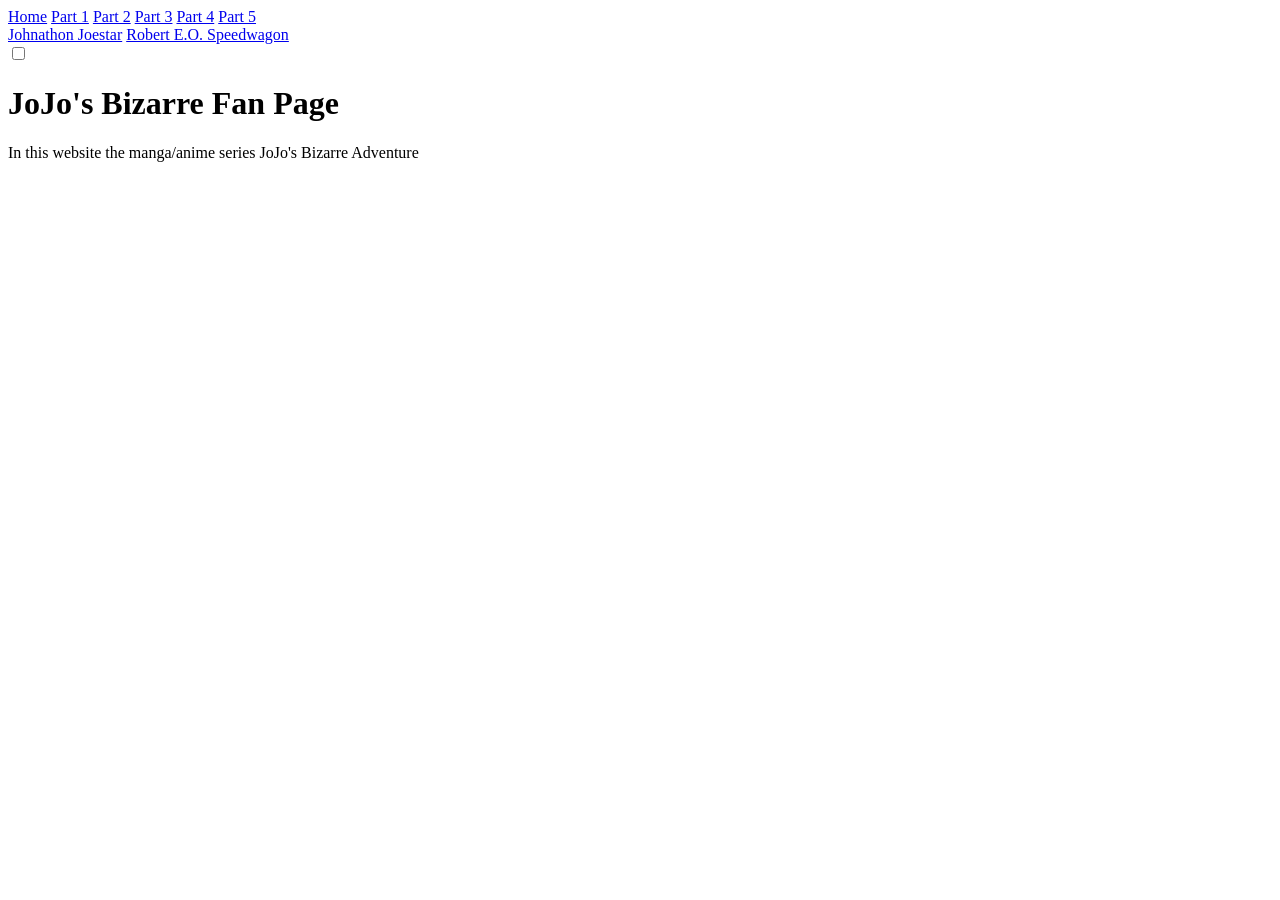
==== part1/index.html @ 220ab361 "Finalized base layout of the site and made content for index webpage" ====
<!DOCTYPE html>
<html>
    <head>
        <meta charset="UTF-8">
        <title>JoJo's Bizarre Fan Page</title>
        <link rel="stylesheet" href="/Web-Development-2026-27/css/style.css" type="text/css" media="screen" />
        <link rel="stylesheet" href type="text/css" id="color-scheme"/>
        <script type="text/javascript" src="/Web-Development-2026-27/js/main.js" defer></script>
    </head>

    <body>
        <navbar>
            <div class="navegation">
                <a href="/Web-Development-2026-27/">Home</a>
                <a href="/Web-Development-2026-27/part1/">Part 1</a>
                <a href="/Web-Development-2026-27/part2/">Part 2</a>
                <a href="/Web-Development-2026-27/part3/">Part 3</a>
                <a href="/Web-Development-2026-27/part4/">Part 4</a>
                <a href="/Web-Development-2026-27/part5/">Part 5</a>
            </div>

            <div class="parts">
                <a href="/Web-Development-2026-27/part1/jojo1">Johnathon Joestar</a>
                <a href="/Web-Development-2026-27/part1/jojo2">Robert E.O. Speedwagon</a>
            </div>

            <div class="color-scheme">
                <input type="checkbox" id="color-scheme-checkbox">
                <label for="color-scheme-checkbox"></label>
            </div>
        </navbar>

        <main>
            <h1 id="">JoJo's Bizarre Fan Page</h1>
            <p>In this website the manga/anime series JoJo's Bizarre Adventure </p>
        </main>
    </body>
</html>
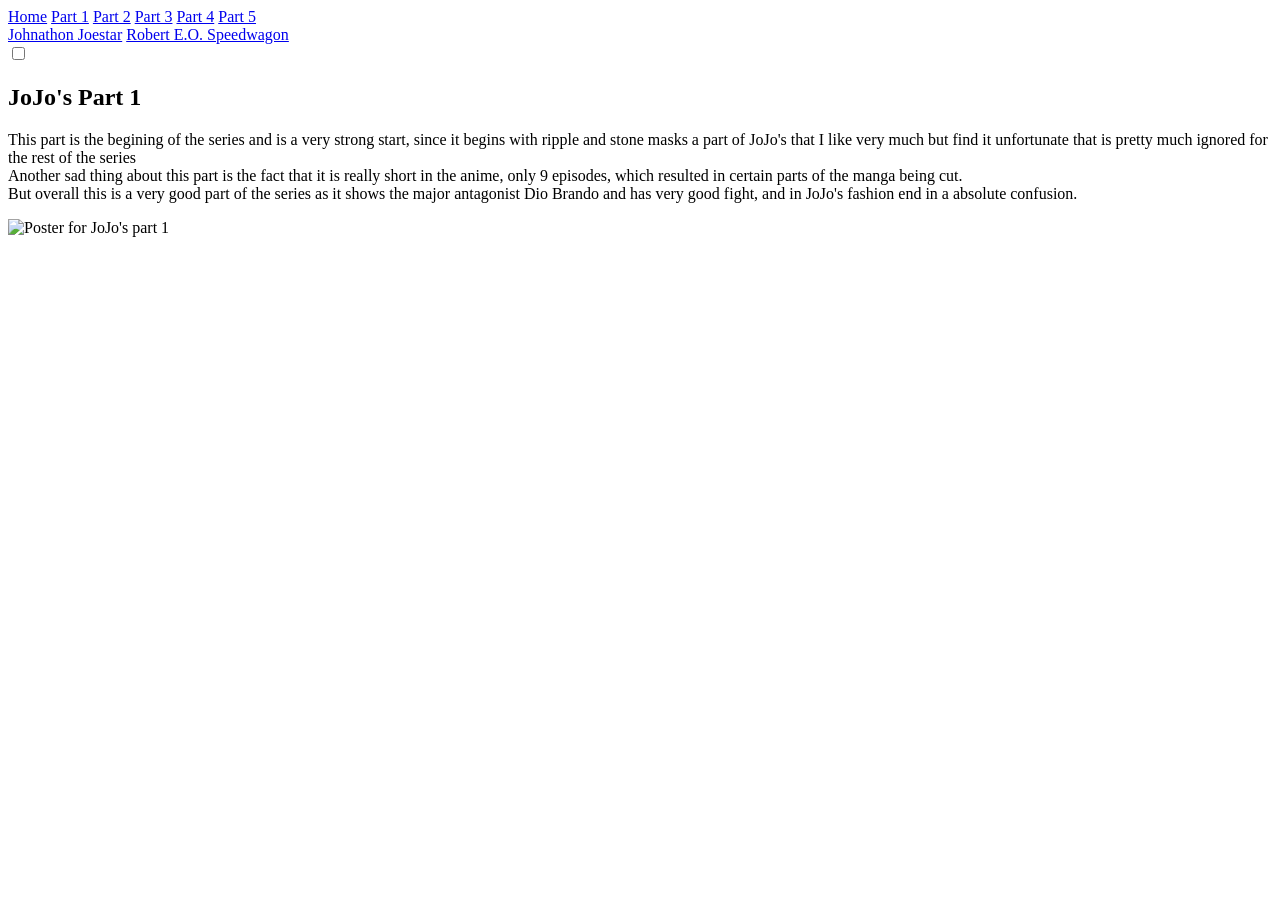
==== commit a67f84af: "Added content to each JoJo part" ====
--- a/part1/index.html
+++ b/part1/index.html
@@ -31,8 +31,20 @@
         </navbar>
 
         <main>
-            <h1 id="">JoJo's Bizarre Fan Page</h1>
-            <p>In this website the manga/anime series JoJo's Bizarre Adventure </p>
+            <section>
+                <h1>JoJo's Part 1</h1>
+                <p>
+                    This part is the begining of the series and is a very strong start, since it begins with ripple and stone masks a part of JoJo's that I like very much but find it unfortunate that is pretty much ignored for the rest of the series
+                    <br>
+                    Another sad thing about this part is the fact that it is really short in the anime, only 9 episodes, which resulted in certain parts of the manga being cut.
+                    <br>
+                    But overall this is a very good part of the series as it shows the major antagonist Dio Brando and has very good fight, and in JoJo's fashion end in a absolute confusion.
+                </p>
+            </section>
+
+            <section>
+                <img src="/Web-Development-2026-27/imgs/jojo1.webp" alt="Poster for JoJo's part 1">
+            </section>
         </main>
     </body>
 </html>
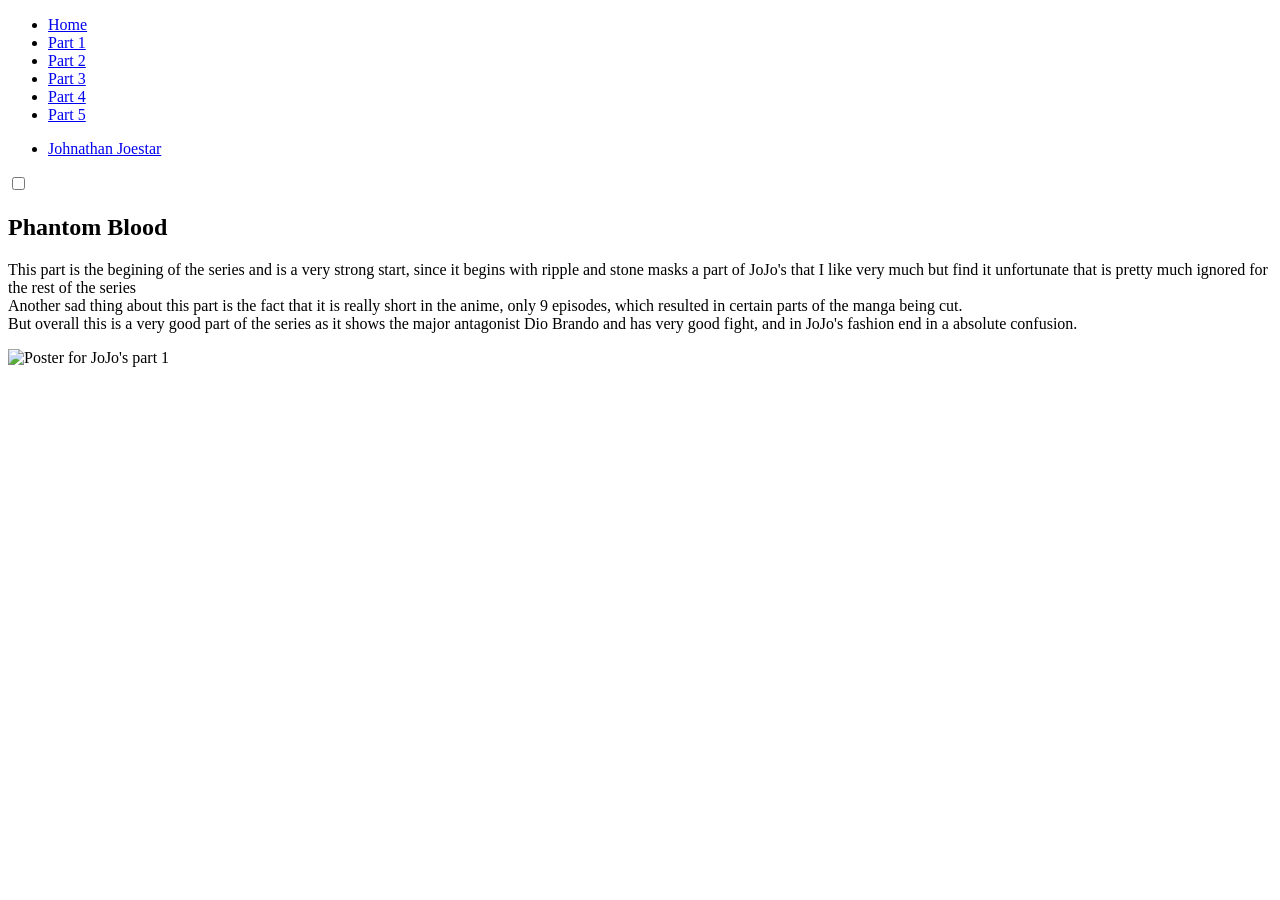
==== commit fbd7c097: "Added final content to the website, made jojo pages have animations and made navbar prettier" ====
--- a/part1/index.html
+++ b/part1/index.html
@@ -10,19 +10,18 @@
 
     <body>
         <navbar>
-            <div class="navegation">
-                <a href="/Web-Development-2026-27/">Home</a>
-                <a href="/Web-Development-2026-27/part1/">Part 1</a>
-                <a href="/Web-Development-2026-27/part2/">Part 2</a>
-                <a href="/Web-Development-2026-27/part3/">Part 3</a>
-                <a href="/Web-Development-2026-27/part4/">Part 4</a>
-                <a href="/Web-Development-2026-27/part5/">Part 5</a>
-            </div>
+            <ul class="navegation">
+                <li><a href="/Web-Development-2026-27/">Home</a></li>
+                <li><a href="/Web-Development-2026-27/part1/">Part 1</a></li>
+                <li><a href="/Web-Development-2026-27/part2/">Part 2</a></li>
+                <li><a href="/Web-Development-2026-27/part3/">Part 3</a></li>
+                <li><a href="/Web-Development-2026-27/part4/">Part 4</a></li>
+                <li><a href="/Web-Development-2026-27/part5/">Part 5</a></li>
+            </ul>
 
-            <div class="parts">
-                <a href="/Web-Development-2026-27/part1/jojo1">Johnathon Joestar</a>
-                <a href="/Web-Development-2026-27/part1/jojo2">Robert E.O. Speedwagon</a>
-            </div>
+            <ul class="jojos">
+                <li><a href="/Web-Development-2026-27/part1/jojo1">Johnathan Joestar</a></li>
+            </ul>
 
             <div class="color-scheme">
                 <input type="checkbox" id="color-scheme-checkbox">
@@ -31,8 +30,8 @@
         </navbar>
 
         <main>
-            <section>
-                <h1>JoJo's Part 1</h1>
+            <section class="content">
+                <h1>Phantom Blood</h1>
                 <p>
                     This part is the begining of the series and is a very strong start, since it begins with ripple and stone masks a part of JoJo's that I like very much but find it unfortunate that is pretty much ignored for the rest of the series
                     <br>
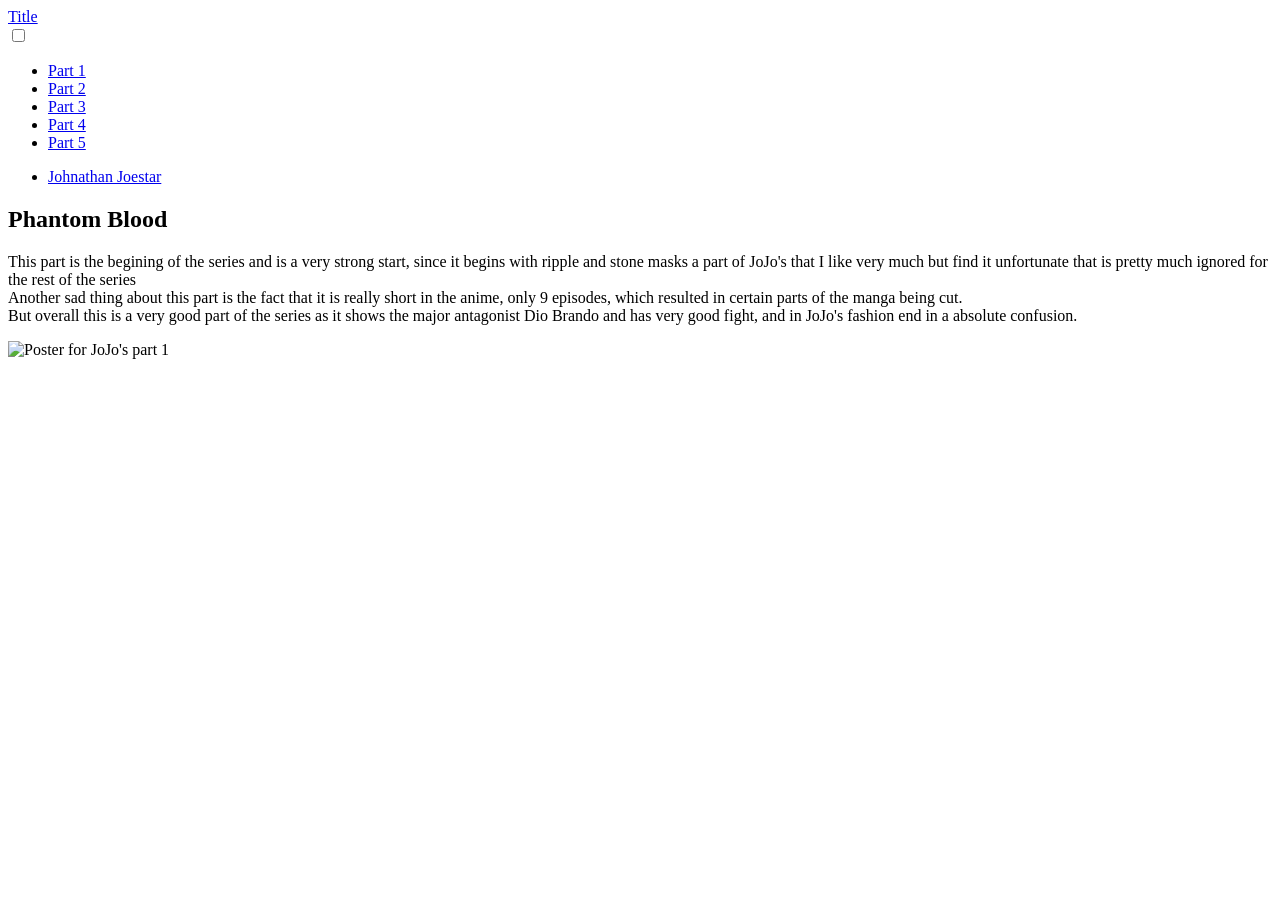
==== commit e8f47849: "Finished Navbar, changed completely layout of the website" ====
--- a/part1/index.html
+++ b/part1/index.html
@@ -10,24 +10,26 @@
 
     <body>
         <navbar>
+            <div class="logo">
+                <a href="/Web-Development-2026-27/">Title</a>
+                <div class="color-scheme">
+                    <input type="checkbox" id="color-scheme-checkbox">
+                    <label for="color-scheme-checkbox"></label>
+                </div>
+            </div>
+
             <ul class="navegation">
-                <li><a href="/Web-Development-2026-27/">Home</a></li>
                 <li><a href="/Web-Development-2026-27/part1/">Part 1</a></li>
                 <li><a href="/Web-Development-2026-27/part2/">Part 2</a></li>
                 <li><a href="/Web-Development-2026-27/part3/">Part 3</a></li>
                 <li><a href="/Web-Development-2026-27/part4/">Part 4</a></li>
                 <li><a href="/Web-Development-2026-27/part5/">Part 5</a></li>
             </ul>
-
-            <ul class="jojos">
-                <li><a href="/Web-Development-2026-27/part1/jojo1">Johnathan Joestar</a></li>
-            </ul>
-
-            <div class="color-scheme">
-                <input type="checkbox" id="color-scheme-checkbox">
-                <label for="color-scheme-checkbox"></label>
-            </div>
         </navbar>
+        
+        <ul class="jojos">
+            <li><a href="/Web-Development-2026-27/part1/jojo1">Johnathan Joestar</a></li>
+        </ul>
 
         <main>
             <section class="content">
